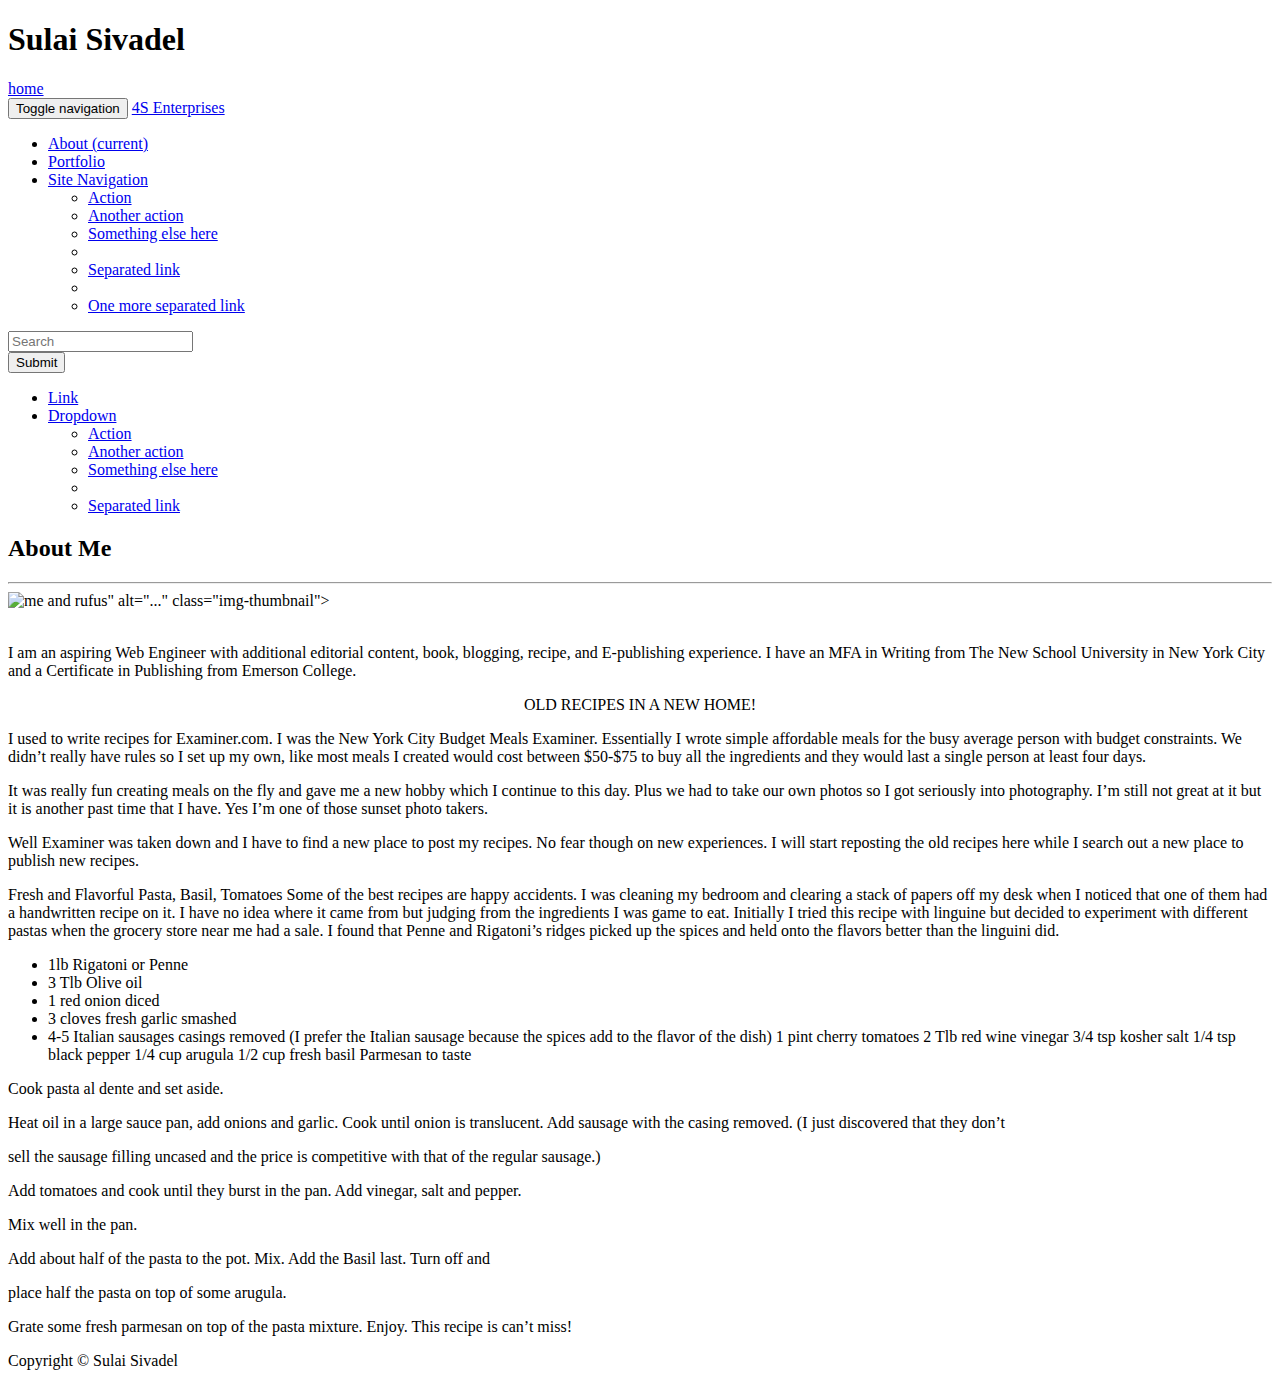
==== index.html @ b079109d "added contact.html, index.html, js-inClassWork619, portfolio," ====
<!doctype html>
<html lang="en">
  <head>
    <!-- Required meta tags -->
    <meta charset="utf-8">
    <meta name="viewport" content="width=device-width, initial-scale=1, shrink-to-fit=no">

    <!-- Bootstrap CSS -->
    <link rel="stylesheet" href="https://stackpath.bootstrapcdn.com/bootstrap/4.1.1/css/bootstrap.min.css" integrity="sha384-WskhaSGFgHYWDcbwN70/dfYBj47jz9qbsMId/iRN3ewGhXQFZCSftd1LZCfmhktB" crossorigin="anonymous">
    <script src="https://code.jquery.com/jquery-3.2.1.slim.min.js" integrity="sha384-KJ3o2DKtIkvYIK3UENzmM7KCkRr/rE9/Qpg6aAZGJwFDMVNA/GpGFF93hXpG5KkN" crossorigin="anonymous"></script>
<script src="https://cdnjs.cloudflare.com/ajax/libs/popper.js/1.12.9/umd/popper.min.js" integrity="sha384-ApNbgh9B+Y1QKtv3Rn7W3mgPxhU9K/ScQsAP7hUibX39j7fakFPskvXusvfa0b4Q" crossorigin="anonymous"></script>
<script src="https://maxcdn.bootstrapcdn.com/bootstrap/4.0.0/js/bootstrap.min.js" integrity="sha384-JZR6Spejh4U02d8jOt6vLEHfe/JQGiRRSQQxSfFWpi1MquVdAyjUar5+76PVCmYl" crossorigin="anonymous"></script>
<div class="card text-center">
    <div class="card-header">
      <h1>Sulai Sivadel</h1>
    </div>
    <div class="card-body">
      
      <a href="#" class="btn btn-primary">home</a>
    </div>
  </div>
    <title>Aspiring Web Engineer</title>
  </head>
  <body>
    <nav class="navbar navbar-default">
        <div class="container-fluid">
          <!-- Brand and toggle get grouped for better mobile display -->
          <div class="navbar-header">
            <button type="button" class="navbar-toggle collapsed" data-toggle="collapse" data-target="#bs-example-navbar-collapse-1" aria-expanded="false">
              <span class="sr-only">Toggle navigation</span>
              <span class="icon-bar"></span>
              <span class="icon-bar"></span>
              <span class="icon-bar"></span>
            </button>
            <a class="navbar-brand" href="#">4S Enterprises</a>
          </div>
      
          <!-- Collect the nav links, forms, and other content for toggling -->
          <div class="collapse navbar-collapse" id="bs-example-navbar-collapse-1">
            <ul class="nav navbar-nav">
              <li class="active"><a href="#">About <span class="sr-only">(current)</span></a></li>
              <li><a href="#">Portfolio</a></li>
              <li class="dropdown">
                <a href="#" class="dropdown-toggle" data-toggle="dropdown" role="button" aria-haspopup="true" aria-expanded="false">Site Navigation<span class="caret"></span></a>
                <ul class="dropdown-menu">
                  <li><a href="#">Action</a></li>
                  <li><a href="#">Another action</a></li>
                  <li><a href="#">Something else here</a></li>
                  <li role="separator" class="divider"></li>
                  <li><a href="#">Separated link</a></li>
                  <li role="separator" class="divider"></li>
                  <li><a href="#">One more separated link</a></li>
                </ul>
              </li>
            </ul>
            <form class="navbar-form navbar-left">
              <div class="form-group">
                <input type="text" class="form-control" placeholder="Search">
              </div>
              <button type="submit" class="btn btn-default">Submit</button>
            </form>
            <ul class="nav navbar-nav navbar-right">
              <li><a href="#">Link</a></li>
              <li class="dropdown">
                <a href="#" class="dropdown-toggle" data-toggle="dropdown" role="button" aria-haspopup="true" aria-expanded="false">Dropdown <span class="caret"></span></a>
                <ul class="dropdown-menu">
                  <li><a href="#">Action</a></li>
                  <li><a href="#">Another action</a></li>
                  <li><a href="#">Something else here</a></li>
                  <li role="separator" class="divider"></li>
                  <li><a href="#">Separated link</a></li>
                </ul>
              </li>
            </ul>
          </div><!-- /.navbar-collapse -->
        </div><!-- /.container-fluid -->
      </nav>
      <h2>About Me</h2>
      <hr>
      <div class="p-3 mb-2 bg-info text-white">
      <div class="float-left">
        <img src="/columbiaClassWork/basic-portfolio/rufus.jpg" alt="me and rufus" height="200">" alt="..." class="img-thumbnail">
      </div>
      <br>
      <p>I am an aspiring Web Engineer with additional editorial content, book, blogging, recipe, and E-publishing experience. I have an MFA in Writing from The New School University in New York City and a Certificate in Publishing from Emerson College.

<center>OLD RECIPES IN A NEW HOME!</center>        

<p>I used to write recipes for Examiner.com. I was the New York City Budget Meals Examiner. Essentially I wrote simple affordable meals for the busy average person with budget constraints. We didn’t really have rules so I set up my own, like most meals I created would cost between $50-$75 to buy all the ingredients and they would last a single person at least four days.

<p>It was really fun creating meals on the fly and gave me a new hobby which I continue to this day. Plus we had to take our own photos so I got seriously into photography. I’m still not great at it but it is another past time that I have. Yes I’m one of those sunset photo takers.

<p>Well Examiner was taken down and I have to find a new place to post my recipes. No fear though on new experiences. I will start reposting the old recipes here while I search out a new place to publish new recipes.


<p>Fresh and Flavorful Pasta, Basil, Tomatoes
Some of the best recipes are happy accidents. I was cleaning my bedroom and clearing a stack of papers off my desk when I noticed that one of them had a handwritten recipe on it. I have no idea where it came from but judging from the ingredients I was game to eat. Initially I tried this recipe with linguine but decided to experiment with different pastas when the grocery store near me had a sale. I found that Penne and Rigatoni’s ridges picked up the spices and held onto the flavors better than the linguini did.

<ul>
  <li>1lb Rigatoni or Penne
<li>3 Tlb Olive oil
<li>1 red onion diced
<li>3 cloves fresh garlic smashed
<li>4-5 Italian sausages casings removed (I prefer the Italian sausage because the spices add to the flavor of the dish)
1 pint cherry tomatoes
2 Tlb red wine vinegar
3/4 tsp kosher salt
1/4 tsp black pepper
1/4 cup arugula
1/2 cup fresh basil
Parmesan to taste</li>

</ul>
Cook pasta al dente and set aside.

<p>Heat oil in a large sauce pan, add onions and garlic. Cook until onion is translucent. Add sausage with the casing removed. (I just discovered that they don’t </p>sell the sausage filling uncased and the price is competitive with that of the regular sausage.)</p>

<p>Add tomatoes and cook until they burst in the pan. Add vinegar, salt and pepper. </p>
<p>Mix well in the pan.</p>

<p>Add about half of the pasta to the pot. Mix. Add the Basil last. Turn off and </p>
<p>place half the pasta on top of some arugula.</p>

<p>Grate some fresh parmesan on top of the pasta mixture. Enjoy. This recipe is can’t miss!</p>
</div>
</div>
</div>
</div>
<div class="fixed-bottom">
    <p>Copyright © Sulai Sivadel</p>
</div>
    <!-- Optional JavaScript -->
    <!-- jQuery first, then Popper.js, then Bootstrap JS -->
    <script src="https://code.jquery.com/jquery-3.3.1.slim.min.js" integrity="sha384-q8i/X+965DzO0rT7abK41JStQIAqVgRVzpbzo5smXKp4YfRvH+8abtTE1Pi6jizo" crossorigin="anonymous"></script>
    <script src="https://cdnjs.cloudflare.com/ajax/libs/popper.js/1.14.3/umd/popper.min.js" integrity="sha384-ZMP7rVo3mIykV+2+9J3UJ46jBk0WLaUAdn689aCwoqbBJiSnjAK/l8WvCWPIPm49" crossorigin="anonymous"></script>
    <script src="https://stackpath.bootstrapcdn.com/bootstrap/4.1.1/js/bootstrap.min.js" integrity="sha384-smHYKdLADwkXOn1EmN1qk/HfnUcbVRZyYmZ4qpPea6sjB/pTJ0euyQp0Mk8ck+5T" crossorigin="anonymous">
    </script>
<!-- Extra small devices (phones, less than 768px) */
No media query since this is the default in Bootstrap */
Small devices (tablets, 768px and up)
@media (min-width: @screen-sm-min) { ... }
 Medium devices (desktops, 992px and up) */
@media (min-width: @screen-md-min) { ... }
 Large devices (large desktops, 1200px and up) */
@media (min-width: @screen-lg-min) { ... }  */-->
</body>
</html>
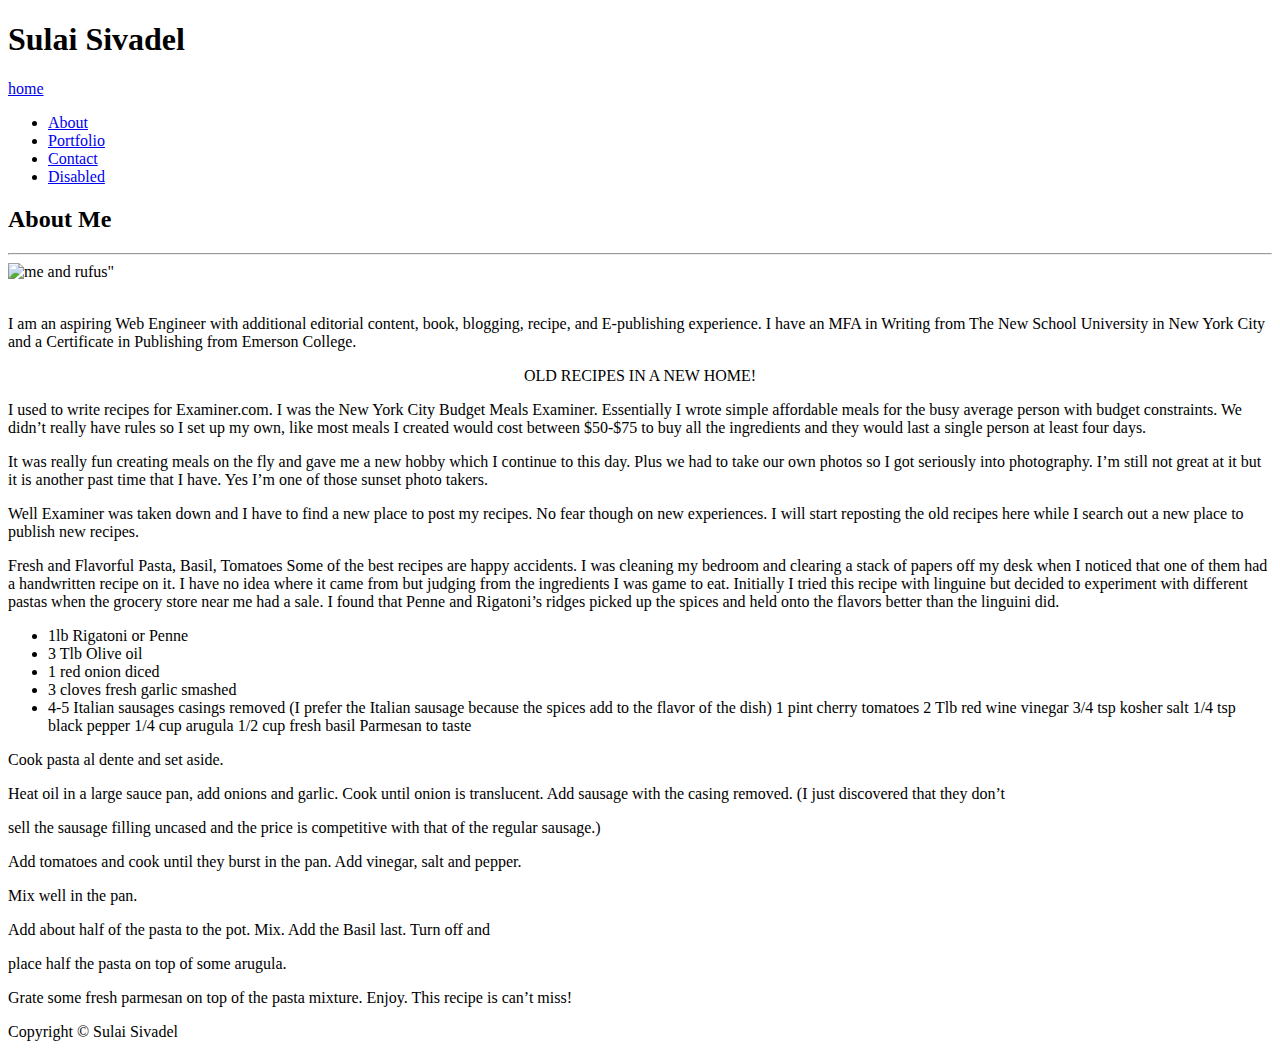
==== commit cef73f78: "deleted:    ../IMG_2920.jpg 	modified:   ../index.html" ====
--- a/index.html
+++ b/index.html
@@ -4,12 +4,14 @@
     <!-- Required meta tags -->
     <meta charset="utf-8">
     <meta name="viewport" content="width=device-width, initial-scale=1, shrink-to-fit=no">
-
-    <!-- Bootstrap CSS -->
-    <link rel="stylesheet" href="https://stackpath.bootstrapcdn.com/bootstrap/4.1.1/css/bootstrap.min.css" integrity="sha384-WskhaSGFgHYWDcbwN70/dfYBj47jz9qbsMId/iRN3ewGhXQFZCSftd1LZCfmhktB" crossorigin="anonymous">
+<!-- Bootstrap CSS -->
+<link rel="stylesheet" href="https://stackpath.bootstrapcdn.com/bootstrap/4.1.1/css/bootstrap.min.css" integrity="sha384-WskhaSGFgHYWDcbwN70/dfYBj47jz9qbsMId/iRN3ewGhXQFZCSftd1LZCfmhktB" crossorigin="anonymous">
     <script src="https://code.jquery.com/jquery-3.2.1.slim.min.js" integrity="sha384-KJ3o2DKtIkvYIK3UENzmM7KCkRr/rE9/Qpg6aAZGJwFDMVNA/GpGFF93hXpG5KkN" crossorigin="anonymous"></script>
-<script src="https://cdnjs.cloudflare.com/ajax/libs/popper.js/1.12.9/umd/popper.min.js" integrity="sha384-ApNbgh9B+Y1QKtv3Rn7W3mgPxhU9K/ScQsAP7hUibX39j7fakFPskvXusvfa0b4Q" crossorigin="anonymous"></script>
-<script src="https://maxcdn.bootstrapcdn.com/bootstrap/4.0.0/js/bootstrap.min.js" integrity="sha384-JZR6Spejh4U02d8jOt6vLEHfe/JQGiRRSQQxSfFWpi1MquVdAyjUar5+76PVCmYl" crossorigin="anonymous"></script>
+<script src="https://cdnjs.cloudflare.com/ajax/libs/popper.js/1.12.9/umd/popper.min.js" integrity="sha384-ApNbgh9B+Y1QKtv3Rn7W3mgPxhU9K/ScQsAP7hUibX39j7fakFPskvXusvfa0b4Q" crossorigin="anonymous">
+</script>
+<script src="https://maxcdn.bootstrapcdn.com/bootstrap/4.0.0/js/bootstrap.min.js" integrity="sha384-JZR6Spejh4U02d8jOt6vLEHfe/JQGiRRSQQxSfFWpi1MquVdAyjUar5+76PVCmYl" crossorigin="anonymous">
+</script>
+<div class="container">
 <div class="card text-center">
     <div class="card-header">
       <h1>Sulai Sivadel</h1>
@@ -22,64 +24,26 @@
     <title>Aspiring Web Engineer</title>
   </head>
   <body>
-    <nav class="navbar navbar-default">
-        <div class="container-fluid">
-          <!-- Brand and toggle get grouped for better mobile display -->
-          <div class="navbar-header">
-            <button type="button" class="navbar-toggle collapsed" data-toggle="collapse" data-target="#bs-example-navbar-collapse-1" aria-expanded="false">
-              <span class="sr-only">Toggle navigation</span>
-              <span class="icon-bar"></span>
-              <span class="icon-bar"></span>
-              <span class="icon-bar"></span>
-            </button>
-            <a class="navbar-brand" href="#">4S Enterprises</a>
-          </div>
-      
-          <!-- Collect the nav links, forms, and other content for toggling -->
-          <div class="collapse navbar-collapse" id="bs-example-navbar-collapse-1">
-            <ul class="nav navbar-nav">
-              <li class="active"><a href="#">About <span class="sr-only">(current)</span></a></li>
-              <li><a href="#">Portfolio</a></li>
-              <li class="dropdown">
-                <a href="#" class="dropdown-toggle" data-toggle="dropdown" role="button" aria-haspopup="true" aria-expanded="false">Site Navigation<span class="caret"></span></a>
-                <ul class="dropdown-menu">
-                  <li><a href="#">Action</a></li>
-                  <li><a href="#">Another action</a></li>
-                  <li><a href="#">Something else here</a></li>
-                  <li role="separator" class="divider"></li>
-                  <li><a href="#">Separated link</a></li>
-                  <li role="separator" class="divider"></li>
-                  <li><a href="#">One more separated link</a></li>
-                </ul>
-              </li>
-            </ul>
-            <form class="navbar-form navbar-left">
-              <div class="form-group">
-                <input type="text" class="form-control" placeholder="Search">
-              </div>
-              <button type="submit" class="btn btn-default">Submit</button>
-            </form>
-            <ul class="nav navbar-nav navbar-right">
-              <li><a href="#">Link</a></li>
-              <li class="dropdown">
-                <a href="#" class="dropdown-toggle" data-toggle="dropdown" role="button" aria-haspopup="true" aria-expanded="false">Dropdown <span class="caret"></span></a>
-                <ul class="dropdown-menu">
-                  <li><a href="#">Action</a></li>
-                  <li><a href="#">Another action</a></li>
-                  <li><a href="#">Something else here</a></li>
-                  <li role="separator" class="divider"></li>
-                  <li><a href="#">Separated link</a></li>
-                </ul>
-              </li>
-            </ul>
-          </div><!-- /.navbar-collapse -->
-        </div><!-- /.container-fluid -->
-      </nav>
+      <ul class="nav justify-content-end">
+          <li class="nav-item">
+            <a class="nav-link active" href="#">About</a>
+          </li>
+          <li class="nav-item">
+            <a class="nav-link" href="#">Portfolio</a>
+          </li>
+          <li class="nav-item">
+            <a class="nav-link" href="#">Contact</a>
+          </li>
+          <li class="nav-item">
+            <a class="nav-link disabled" href="#">Disabled</a>
+          </li>
+        </ul>
       <h2>About Me</h2>
       <hr>
       <div class="p-3 mb-2 bg-info text-white">
       <div class="float-left">
-        <img src="/columbiaClassWork/basic-portfolio/rufus.jpg" alt="me and rufus" height="200">" alt="..." class="img-thumbnail">
+        <img style="-webkit-user-select:none;cursor: zoom-in;src:url( columbiaClassWork/bootstrap-portfolio/images") class= "img-rounded" alt="me and rufus" width="304" height="236">" 
+        <alt="..." class="img-thumbnail">
       </div>
       <br>
       <p>I am an aspiring Web Engineer with additional editorial content, book, blogging, recipe, and E-publishing experience. I have an MFA in Writing from The New School University in New York City and a Certificate in Publishing from Emerson College.
@@ -131,17 +95,12 @@
 </div>
     <!-- Optional JavaScript -->
     <!-- jQuery first, then Popper.js, then Bootstrap JS -->
-    <script src="https://code.jquery.com/jquery-3.3.1.slim.min.js" integrity="sha384-q8i/X+965DzO0rT7abK41JStQIAqVgRVzpbzo5smXKp4YfRvH+8abtTE1Pi6jizo" crossorigin="anonymous"></script>
-    <script src="https://cdnjs.cloudflare.com/ajax/libs/popper.js/1.14.3/umd/popper.min.js" integrity="sha384-ZMP7rVo3mIykV+2+9J3UJ46jBk0WLaUAdn689aCwoqbBJiSnjAK/l8WvCWPIPm49" crossorigin="anonymous"></script>
+    <script src="https://code.jquery.com/jquery-3.3.1.slim.min.js" integrity="sha384-q8i/X+965DzO0rT7abK41JStQIAqVgRVzpbzo5smXKp4YfRvH+8abtTE1Pi6jizo" crossorigin="anonymous">
+    </script>
+    <script src="https://cdnjs.cloudflare.com/ajax/libs/popper.js/1.14.3/umd/popper.min.js" integrity="sha384-ZMP7rVo3mIykV+2+9J3UJ46jBk0WLaUAdn689aCwoqbBJiSnjAK/l8WvCWPIPm49" crossorigin="anonymous">
+    </script>
     <script src="https://stackpath.bootstrapcdn.com/bootstrap/4.1.1/js/bootstrap.min.js" integrity="sha384-smHYKdLADwkXOn1EmN1qk/HfnUcbVRZyYmZ4qpPea6sjB/pTJ0euyQp0Mk8ck+5T" crossorigin="anonymous">
     </script>
-<!-- Extra small devices (phones, less than 768px) */
-No media query since this is the default in Bootstrap */
-Small devices (tablets, 768px and up)
-@media (min-width: @screen-sm-min) { ... }
- Medium devices (desktops, 992px and up) */
-@media (min-width: @screen-md-min) { ... }
- Large devices (large desktops, 1200px and up) */
-@media (min-width: @screen-lg-min) { ... }  */-->
+</div>
 </body>
 </html>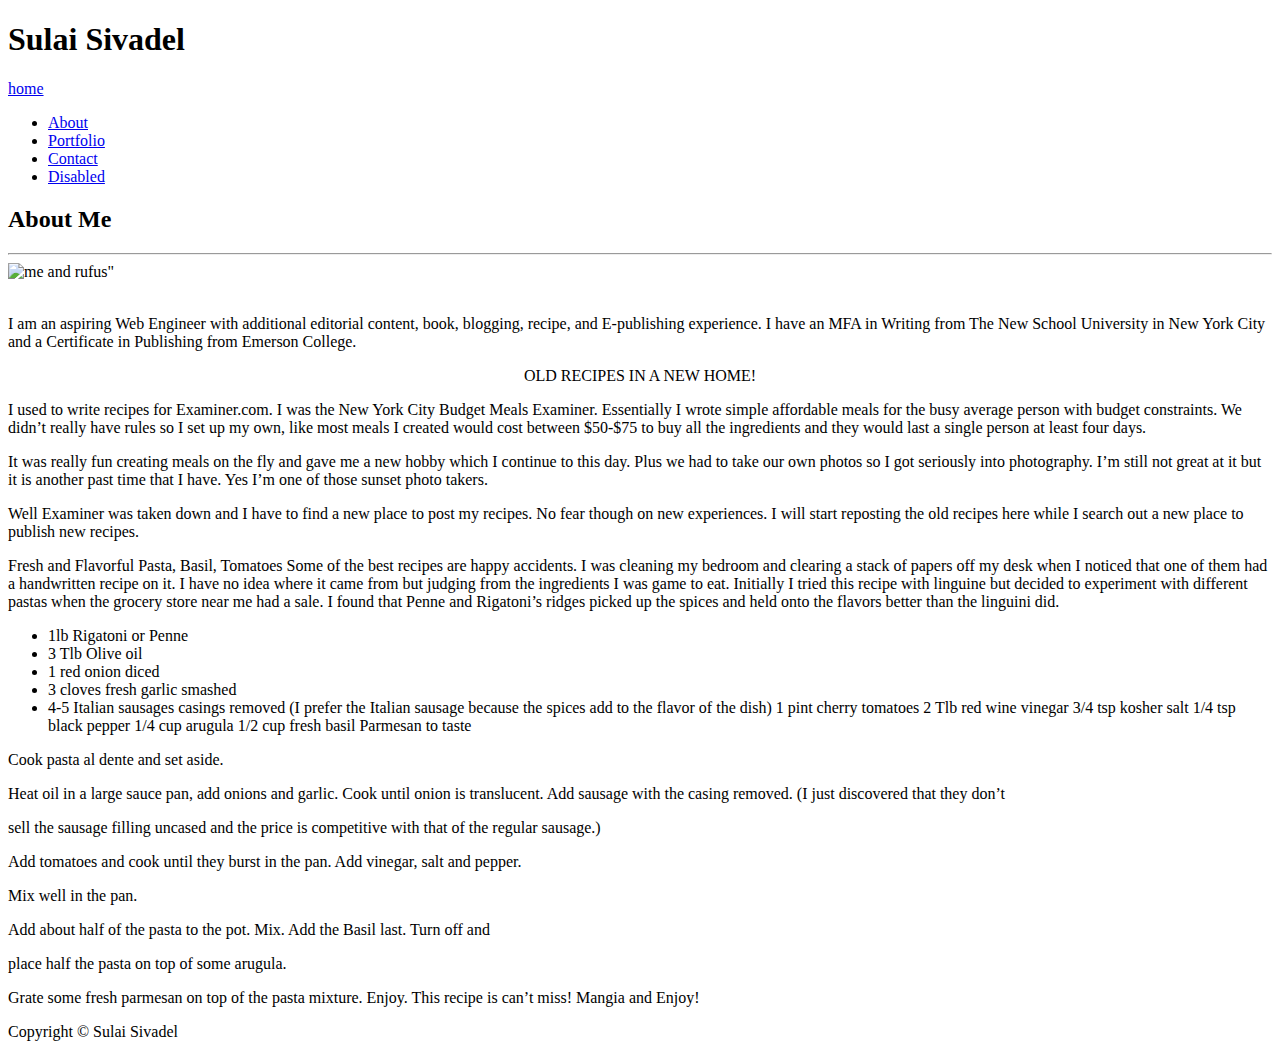
==== commit 840a3c89: "index.html" ====
--- a/index.html
+++ b/index.html
@@ -85,14 +85,20 @@
 <p>Add about half of the pasta to the pot. Mix. Add the Basil last. Turn off and </p>
 <p>place half the pasta on top of some arugula.</p>
 
-<p>Grate some fresh parmesan on top of the pasta mixture. Enjoy. This recipe is can’t miss!</p>
+<p>Grate some fresh parmesan on top of the pasta mixture. Enjoy. This recipe is can’t miss! Mangia and Enjoy!
+</p>
 </div>
 </div>
 </div>
 </div>
+<div="rectangle>
+
+</div>
 <div class="fixed-bottom">
-    <p>Copyright © Sulai Sivadel</p>
 </div>
+<div class="card-footer text-muted">
+    Copyright © Sulai Sivadel
+  </div>
     <!-- Optional JavaScript -->
     <!-- jQuery first, then Popper.js, then Bootstrap JS -->
     <script src="https://code.jquery.com/jquery-3.3.1.slim.min.js" integrity="sha384-q8i/X+965DzO0rT7abK41JStQIAqVgRVzpbzo5smXKp4YfRvH+8abtTE1Pi6jizo" crossorigin="anonymous">
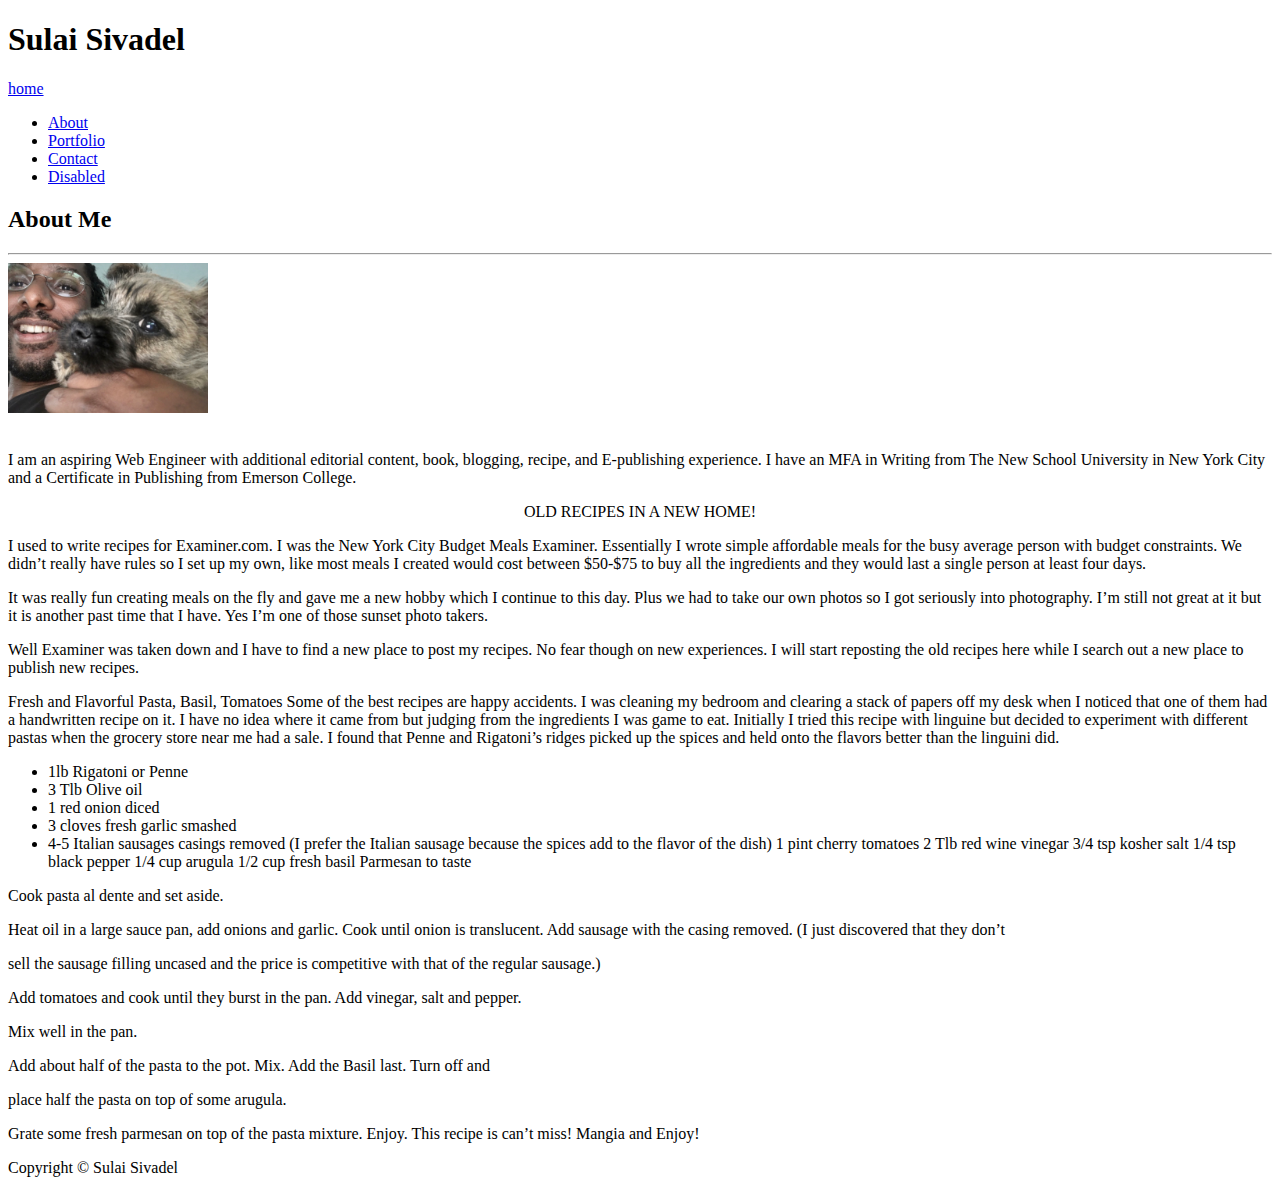
==== commit 098cbc6e: "updated portfolio page" ====
--- a/index.html
+++ b/index.html
@@ -42,7 +42,7 @@
       <hr>
       <div class="p-3 mb-2 bg-info text-white">
       <div class="float-left">
-        <img style="-webkit-user-select:none;cursor: zoom-in;src:url( columbiaClassWork/bootstrap-portfolio/images") class= "img-rounded" alt="me and rufus" width="304" height="236">" 
+          <img src="assets/images/rufus.jpg" width="200px"  
         <alt="..." class="img-thumbnail">
       </div>
       <br>
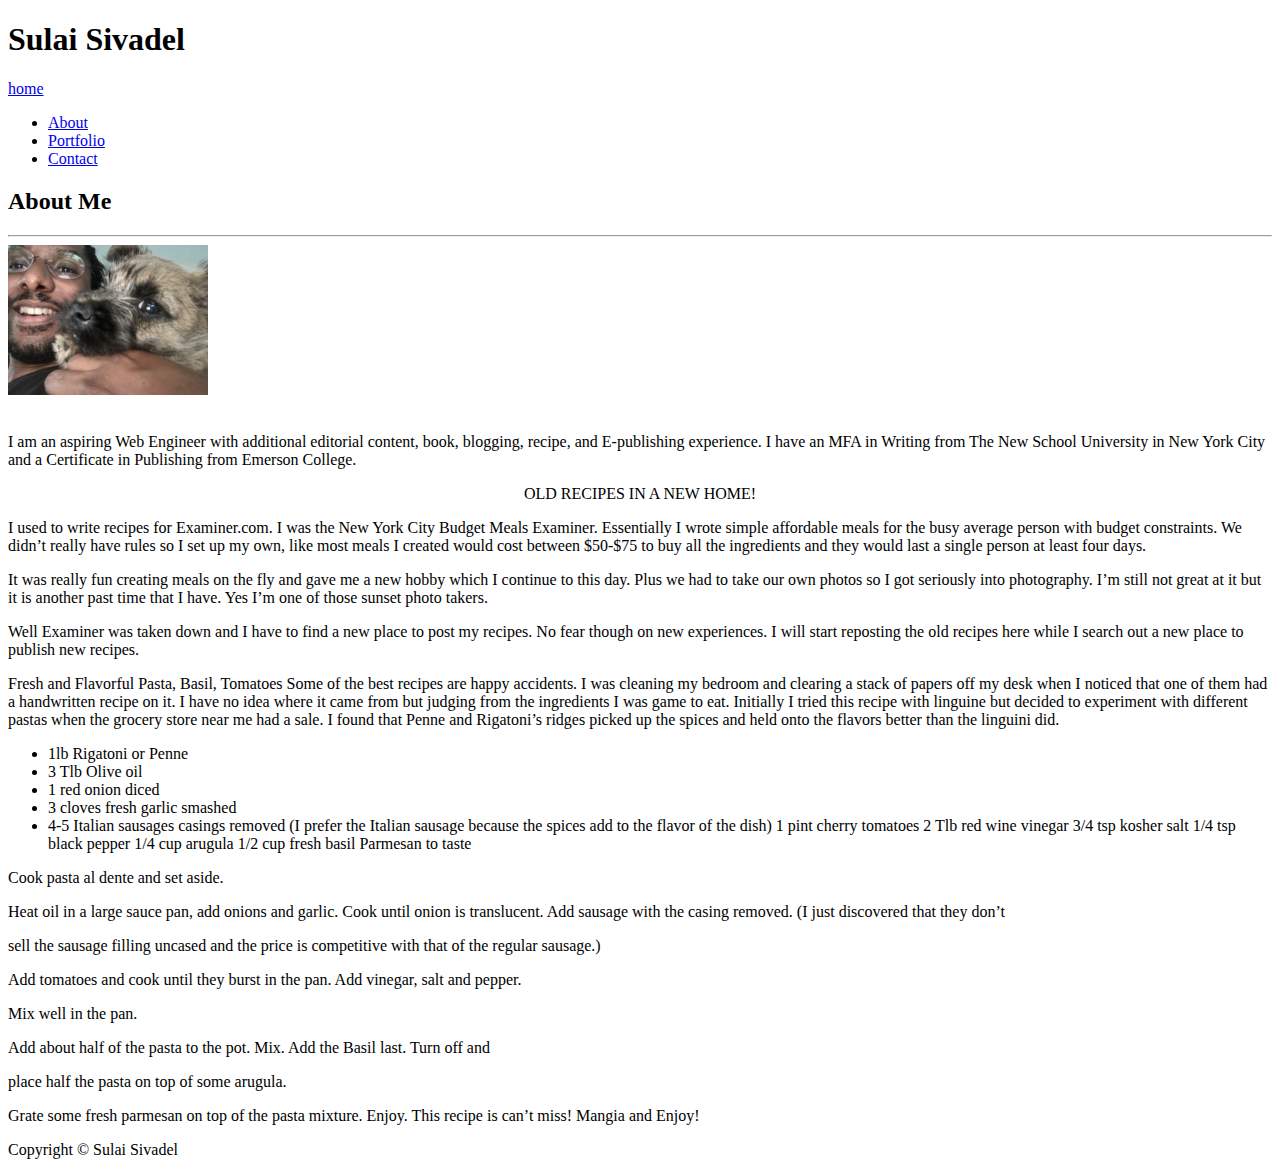
==== commit 9b971c86: "added contact.html" ====
--- a/index.html
+++ b/index.html
@@ -33,9 +33,6 @@
           </li>
           <li class="nav-item">
             <a class="nav-link" href="#">Contact</a>
-          </li>
-          <li class="nav-item">
-            <a class="nav-link disabled" href="#">Disabled</a>
           </li>
         </ul>
       <h2>About Me</h2>
